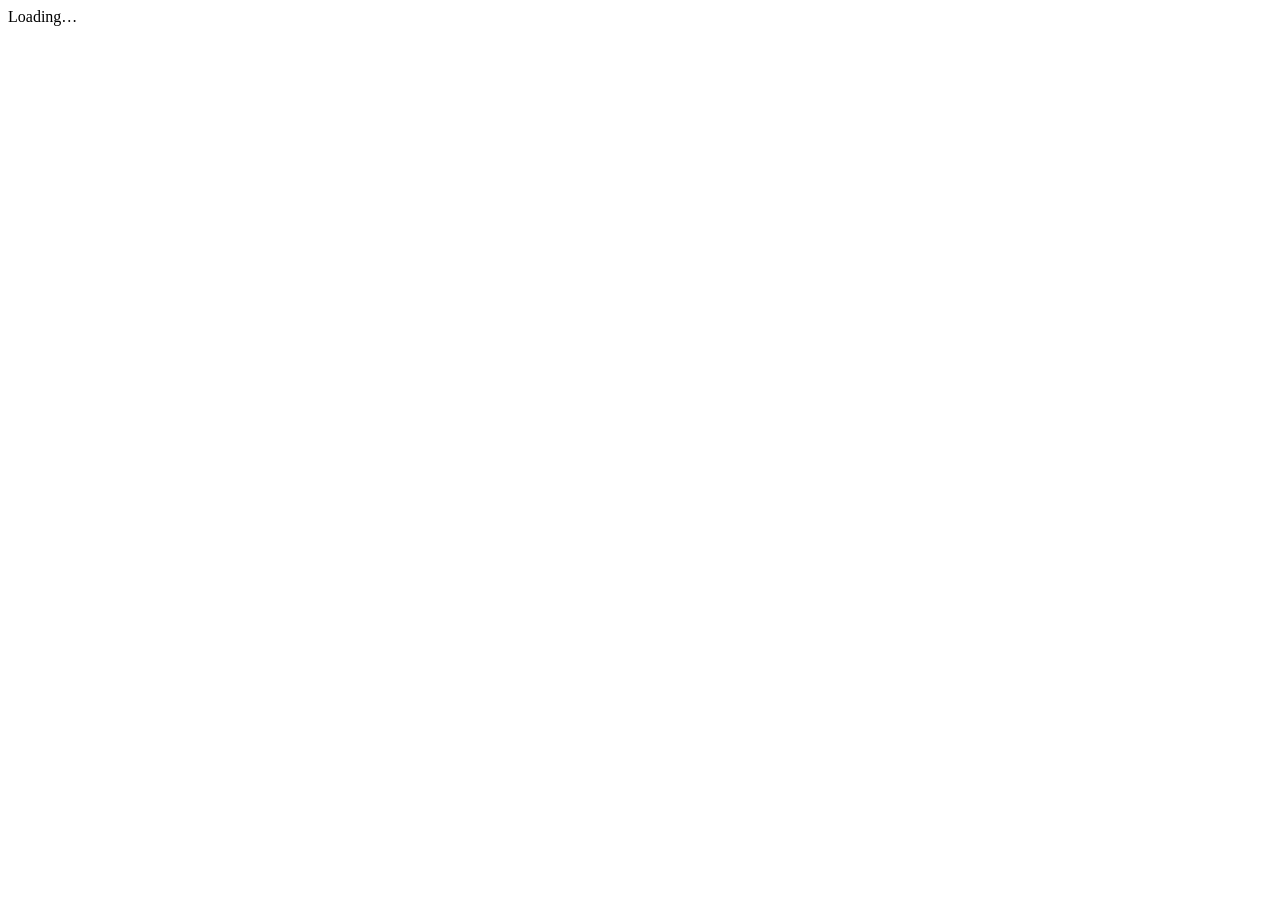
==== demo/angular/index.html @ 39449209 "other-js-libs-mmca5zit: dev-worker implementation" ====
<!DOCTYPE html>
<html lang="en">
<head>
    <meta charset="UTF-8">
    <title>responsive Table — Angular</title>

    <link rel="stylesheet" type="text/css" href="../css/responsive-table.css" media="all">
    <link rel="stylesheet" type="text/css" href="../css/main.css" media="all">
</head>
<body>

<app-root>Loading…</app-root>

<script src="https://unpkg.com/zone.js@0.14.4/dist/zone.min.js"></script>
<script src="https://unpkg.com/@angular/core@17.3.12/bundles/core.umd.min.js"></script>
<script src="https://unpkg.com/@angular/common@17.3.12/bundles/common.umd.min.js"></script>
<script src="https://unpkg.com/@angular/compiler@17.3.12/bundles/compiler.umd.min.js"></script>
<script src="https://unpkg.com/@angular/platform-browser@17.3.12/bundles/platform-browser.umd.min.js"></script>
<script src="https://unpkg.com/@angular/platform-browser-dynamic@17.3.12/bundles/platform-browser-dynamic.umd.min.js"></script>
<script src="responsive-table.component.js"></script>
<script>
    ng.platformBrowserDynamic
        .platformBrowserDynamic()
        .bootstrapModule(AppModule);
</script>
</body>
</html>
---- demo/css/responsive-table.css ----
.mobile-th {
  display: none; }

@media (max-width: 760px) {
  table.content-table {
    width: 100%; }
    table.content-table .mobile-th {
      display: inline-block;
      margin-right: 10px;
      width: 50%;
      font-weight: bold; }
    table.content-table thead {
      opacity: 0;
      position: fixed;
      top: -9999px;
      left: -9999px;
      height: 0;
      width: 0; }
    table.content-table tbody {
      float: left;
      width: 100%;
      display: block; }
      table.content-table tbody td, table.content-table tbody tr {
        width: 100%;
        text-align: left;
        display: block; }
    table.content-table tr {
      margin-bottom: 40px; }
    table.content-table:after {
      content: "";
      display: table;
      clear: both; } }

/*# sourceMappingURL=responsive-table.css.map */
---- demo/css/main.css ----
table.content-table {
  box-sizing: border-box; }
  table.content-table td, table.content-table th {
    padding: 10px 20px;
    text-align: center;
    box-sizing: border-box; }
  table.content-table tbody tr:nth-of-type(odd) {
    background-color: #e1e1e1; }

@media (max-width: 760px) {
  table.content-table td:nth-of-type(odd) {
    background-color: #e1e1e1; }
  table.content-table tbody tr:nth-of-type(odd) {
    background: none; } }

/*# sourceMappingURL=main.css.map */
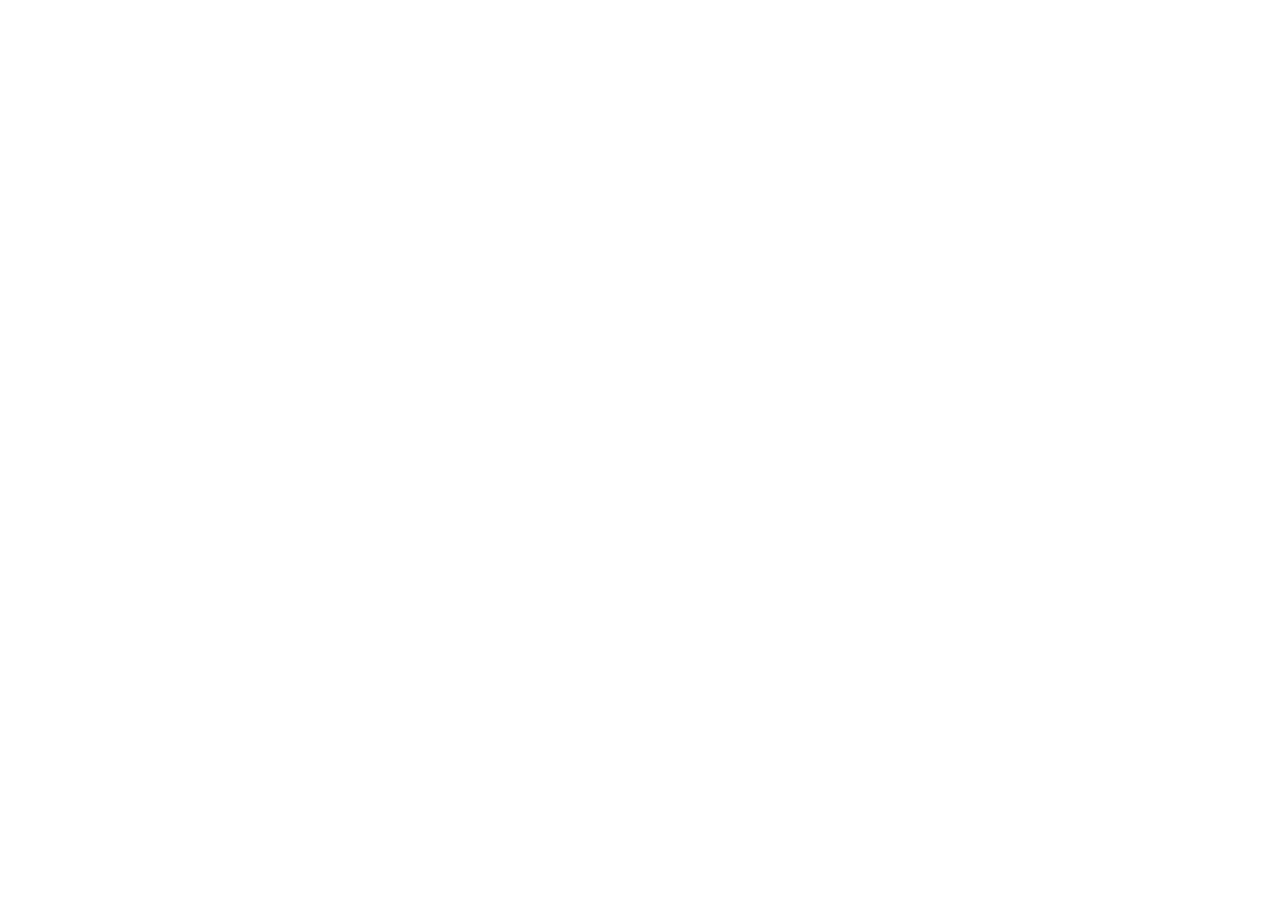
==== commit 19b324c6: "other-js-libs-mmcovgw7: dev-worker implementation" ====
--- a/demo/angular/index.html
+++ b/demo/angular/index.html
@@ -9,19 +9,21 @@
 </head>
 <body>
 
-<app-root>Loading…</app-root>
+<app-root></app-root>
 
 <script src="https://unpkg.com/zone.js@0.14.4/dist/zone.min.js"></script>
-<script src="https://unpkg.com/@angular/core@17.3.12/bundles/core.umd.min.js"></script>
-<script src="https://unpkg.com/@angular/common@17.3.12/bundles/common.umd.min.js"></script>
-<script src="https://unpkg.com/@angular/compiler@17.3.12/bundles/compiler.umd.min.js"></script>
-<script src="https://unpkg.com/@angular/platform-browser@17.3.12/bundles/platform-browser.umd.min.js"></script>
-<script src="https://unpkg.com/@angular/platform-browser-dynamic@17.3.12/bundles/platform-browser-dynamic.umd.min.js"></script>
-<script src="responsive-table.component.js"></script>
-<script>
-    ng.platformBrowserDynamic
-        .platformBrowserDynamic()
-        .bootstrapModule(AppModule);
+<script type="importmap">
+{
+    "imports": {
+        "@angular/compiler": "https://esm.sh/@angular/compiler@17.3.12",
+        "@angular/core": "https://esm.sh/@angular/core@17.3.12",
+        "@angular/common": "https://esm.sh/@angular/common@17.3.12",
+        "@angular/platform-browser": "https://esm.sh/@angular/platform-browser@17.3.12",
+        "rxjs": "https://esm.sh/rxjs@7.8.1",
+        "rxjs/operators": "https://esm.sh/rxjs@7.8.1/operators"
+    }
+}
 </script>
+<script type="module" src="ResponsiveTable.js"></script>
 </body>
 </html>
